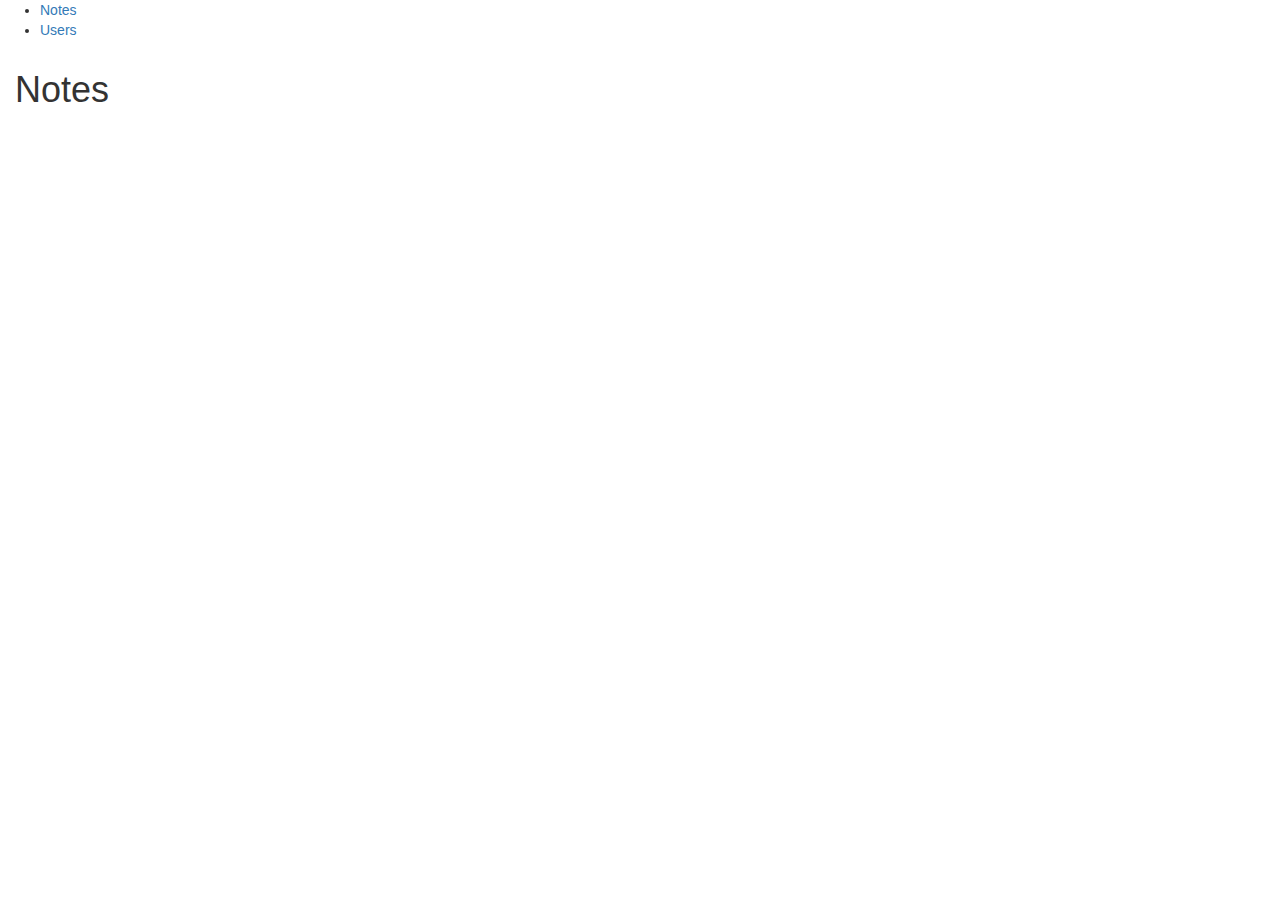
==== app/index.html @ f92282d1 "Basic structure for Notes added" ====
<!DOCTYPE html>
<html ng-app="NoteWrangler">
<head>
	<meta charset="utf-8">
	<meta http-equiv="X-UA-Compatible" content="IE=edge">
    <meta name="viewport" content="width=device-width, initial-scale=1, maximum-scale=1, user-scalable=no">
	<title>Note Wrangler</title>
	<link rel="stylesheet" href="assets/styles/bootstrap.css">
	<link rel="stylesheet" href="assets/styles/bootstrap-theme.css">
</head>
<body>
	<header>
		<nav>
			<ul>
				<li><a href="" title="Notes">Notes</a></li>
				<li><a href="" title="Users">Users</a></li>
			</ul>
		</nav>
	</header><!-- /header -->
	<div class="container-fluid" ng-view></div>

<!-- vendor -->
<script src="assets/javascript/vendor/angular.js" type="text/javascript"></script>
<script src="assets/javascript/vendor/angular-route.js" type="text/javascript"></script>
<script src="assets/javascript/vendor/angular-resource.js" type="text/javascript"></script>
<!-- Dependencies -->

<!-- app -->
<script src="assets/javascript/app.js" type="text/javascript"></script>
<script src="assets/javascript/routes.js" type="text/javascript"></script>
<!-- services -->

<!-- controllers -->
<script src="assets/javascript/controllers/notesIndexController.js" type="text/javascript"></script>
<script src="assets/javascript/controllers/notesShowController.js" type="text/javascript"></script>
<script src="assets/javascript/controllers/notesEditController.js" type="text/javascript"></script>
<script src="assets/javascript/controllers/notesNewController.js" type="text/javascript"></script>

</body>
</html>
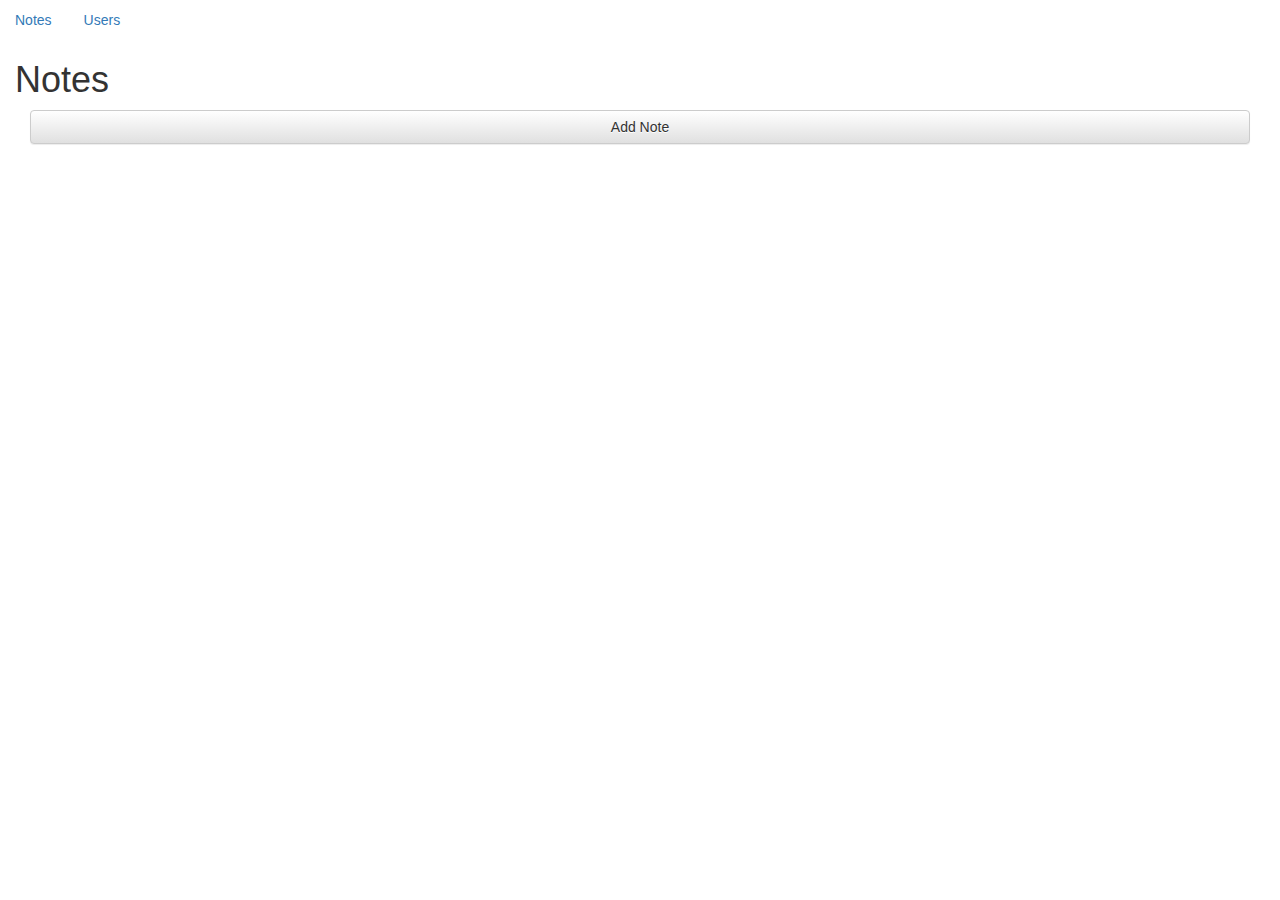
==== commit 63df1914: "My own implementation of the project" ====
--- a/app/index.html
+++ b/app/index.html
@@ -11,12 +11,12 @@
 <body>
 	<header>
 		<nav>
-			<ul>
-				<li><a href="" title="Notes">Notes</a></li>
-				<li><a href="" title="Users">Users</a></li>
+			<ul class="nav nav-pills">
+				<li><a ng-href="/#/notes" title="Notes">Notes</a></li>
+				<li><a href="/#/users" title="Users">Users</a></li>
 			</ul>
 		</nav>
-	</header><!-- /header -->
+	</header>
 	<div class="container-fluid" ng-view></div>
 
 <!-- vendor -->
@@ -29,7 +29,9 @@
 <script src="assets/javascript/app.js" type="text/javascript"></script>
 <script src="assets/javascript/routes.js" type="text/javascript"></script>
 <!-- services -->
-
+<script src="assets/javascript/services/note.js" type="text/javascript"></script>
+<!-- directives -->
+<script src="assets/javascript/directives/note-directive.js" type="text/javascript"></script>
 <!-- controllers -->
 <script src="assets/javascript/controllers/notesIndexController.js" type="text/javascript"></script>
 <script src="assets/javascript/controllers/notesShowController.js" type="text/javascript"></script>
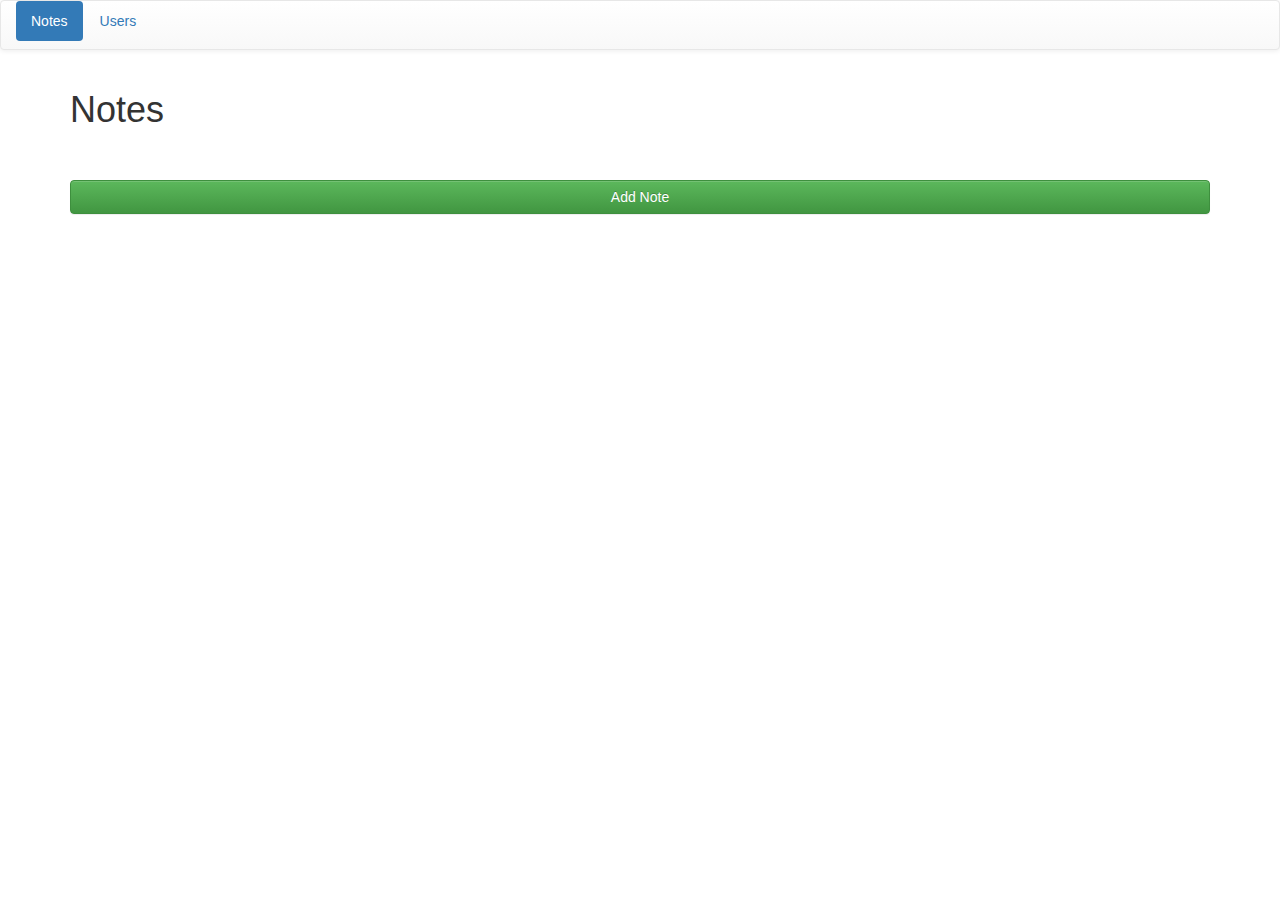
==== commit 48b54db0: "Added some style to notes, reusing the nw-note directive in show and new note views" ====
--- a/app/index.html
+++ b/app/index.html
@@ -7,19 +7,23 @@
 	<title>Note Wrangler</title>
 	<link rel="stylesheet" href="assets/styles/bootstrap.css">
 	<link rel="stylesheet" href="assets/styles/bootstrap-theme.css">
+	<link rel="stylesheet" href="assets/styles/style.css">
 </head>
 <body>
 	<header>
-		<nav>
-			<ul class="nav nav-pills">
-				<li><a ng-href="/#/notes" title="Notes">Notes</a></li>
-				<li><a href="/#/users" title="Users">Users</a></li>
-			</ul>
+		<nav class="navbar navbar-default">
+			<div class="container-fluid">
+				<ul class="nav nav-pills">
+					<li class="active"><a ng-href="/#/notes" title="Notes">Notes</a></li>
+					<li><a ng-href="/#/users" title="Users">Users</a></li>
+				</ul>
+			</div>
 		</nav>
 	</header>
-	<div class="container-fluid" ng-view></div>
+	<div class="container" ng-view></div>
 
 <!-- vendor -->
+<script src="assets/javascript/vendor/jquery-1.11.3.min.js" type="text/javascript"></script>
 <script src="assets/javascript/vendor/angular.js" type="text/javascript"></script>
 <script src="assets/javascript/vendor/angular-route.js" type="text/javascript"></script>
 <script src="assets/javascript/vendor/angular-resource.js" type="text/javascript"></script>
--- a/app/assets/styles/style.css
+++ b/app/assets/styles/style.css
@@ -0,0 +1,7 @@
+.panel-heading p{
+	margin-top: 10px;
+	font-size: 80%;
+}
+#btnAddNote{
+	margin: 40px 0;
+}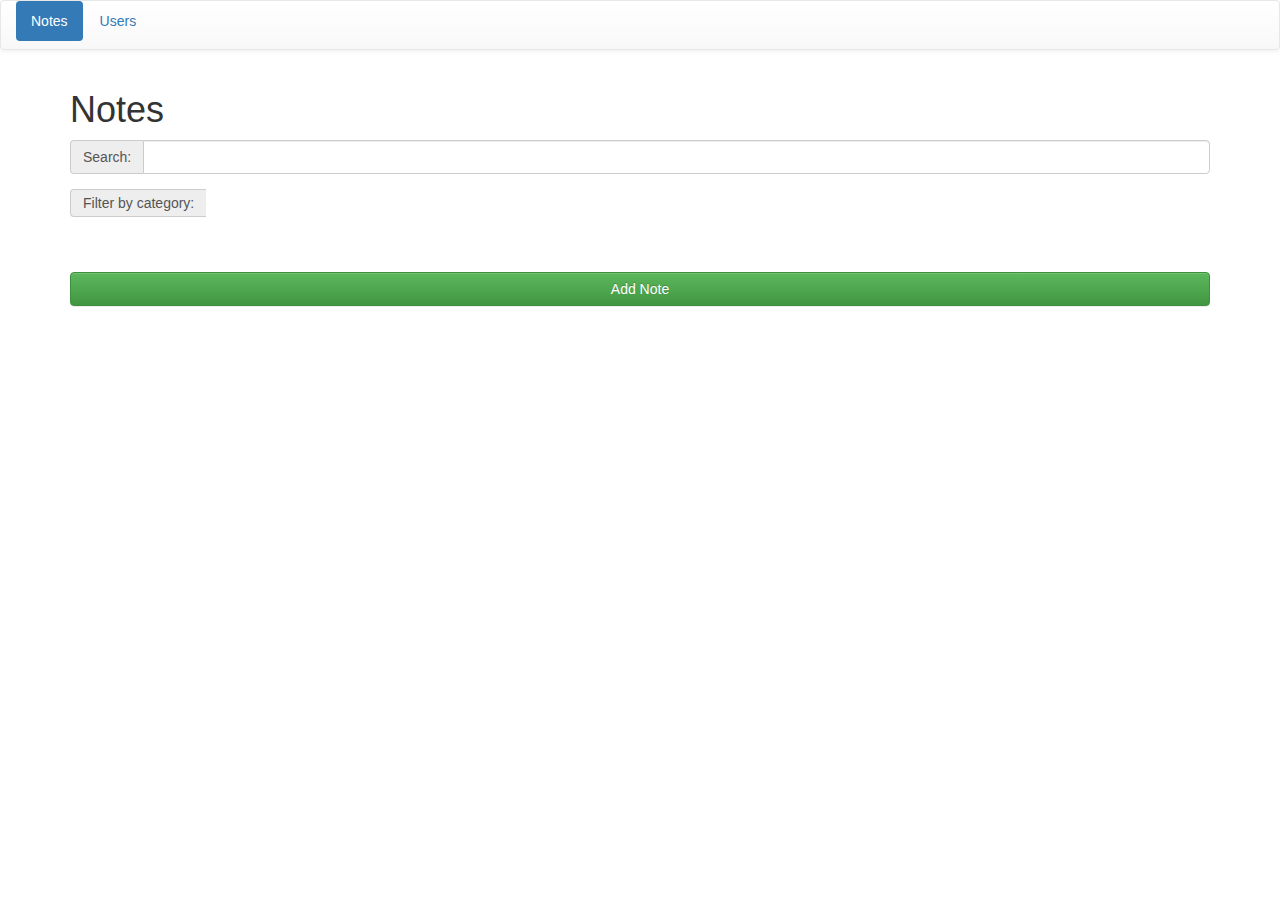
==== commit ca08ba85: "Added filter selector and search bar to the Notes Index view" ====
--- a/app/index.html
+++ b/app/index.html
@@ -11,14 +11,7 @@
 </head>
 <body>
 	<header>
-		<nav class="navbar navbar-default">
-			<div class="container-fluid">
-				<ul class="nav nav-pills">
-					<li class="active"><a ng-href="/#/notes" title="Notes">Notes</a></li>
-					<li><a ng-href="/#/users" title="Users">Users</a></li>
-				</ul>
-			</div>
-		</nav>
+		<nav-bar></nav-bar>
 	</header>
 	<div class="container" ng-view></div>
 
@@ -34,13 +27,19 @@
 <script src="assets/javascript/routes.js" type="text/javascript"></script>
 <!-- services -->
 <script src="assets/javascript/services/note.js" type="text/javascript"></script>
+<script src="assets/javascript/services/user.js" type="text/javascript"></script>
+<script src="assets/javascript/services/category.js" type="text/javascript"></script>
 <!-- directives -->
-<script src="assets/javascript/directives/note-directive.js" type="text/javascript"></script>
+<script src="assets/javascript/directives/allDirectives.js" type="text/javascript"></script>
+<!-- filter -->
+<script src="assets/javascript/filters/filterCategory.js" type="text/javascript"></script>
 <!-- controllers -->
 <script src="assets/javascript/controllers/notesIndexController.js" type="text/javascript"></script>
 <script src="assets/javascript/controllers/notesShowController.js" type="text/javascript"></script>
 <script src="assets/javascript/controllers/notesEditController.js" type="text/javascript"></script>
 <script src="assets/javascript/controllers/notesNewController.js" type="text/javascript"></script>
+<script src="assets/javascript/controllers/usersIndexController.js" type="text/javascript"></script>
+<script src="assets/javascript/controllers/usersShowController.js" type="text/javascript"></script>
 
 </body>
 </html>